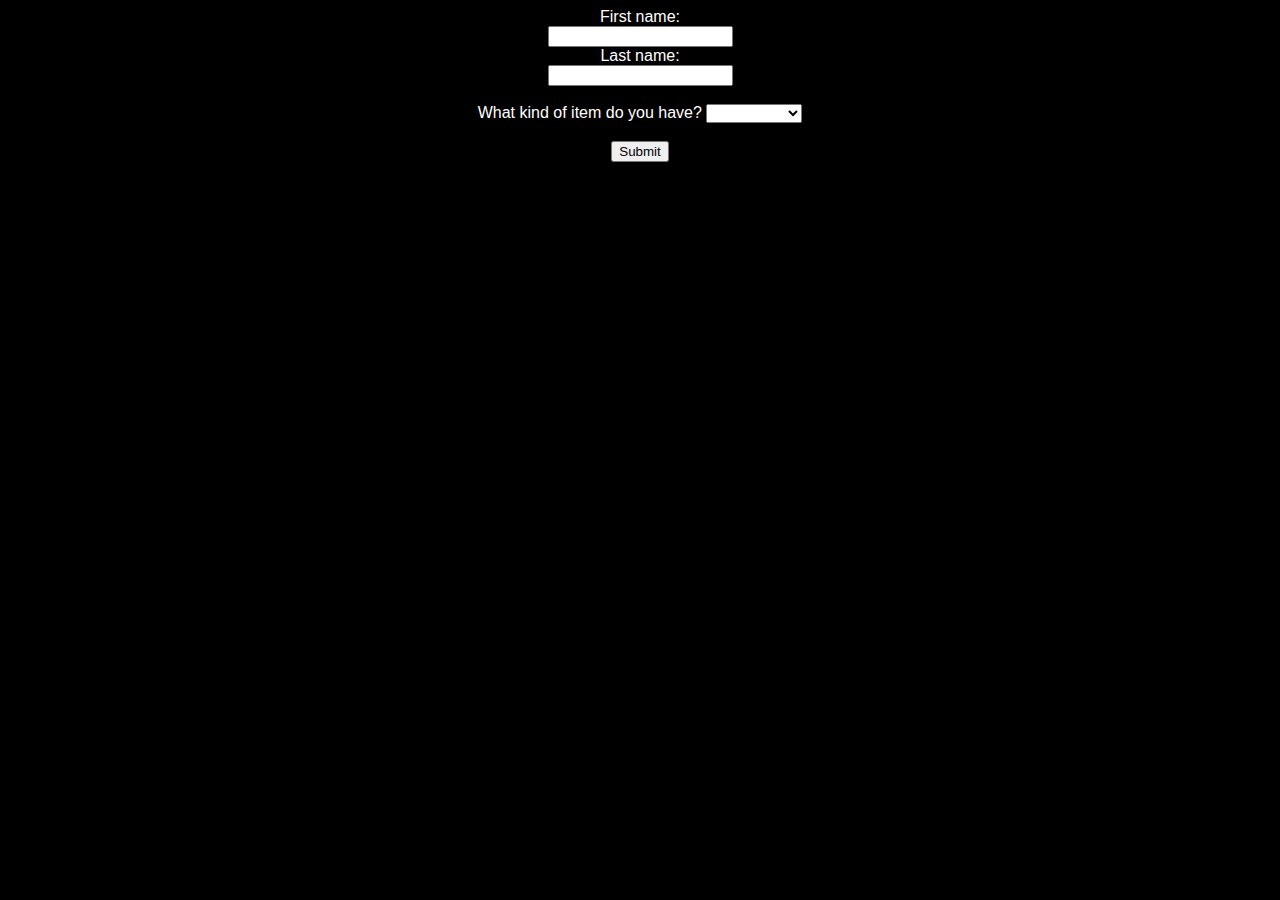
==== templates/quiz.html @ c52973c9 "Co-authored-by: Annie Pi <api9@unc.edu> Co-authored-by: Anusha Gondi <anugondi@users.noreply.github." ====
<!DOCTYPE html>
<html lang="en">
    <head>
        <meta charset="UTF-8">
        <title>quiz page but we can change this</title>
        <link rel='stylesheet' href='/static/styles.css'/>
    </head>
    <body class="main-grid">
        <header>
        <form method="post">
            <label for="fname">First name:</label>
            <br />
            <input type="text" name="fname">
            <br />
            <label for="lname">Last name:</label>
            <br />
            <input type="text" name="lname">
            <br />
            <br>
            <label for="animal">What kind of item do you have?</label>
            <select class="one" name="animal">
                <option value="lion"></option>
                <option value="snake">Clothes</option>
                <option value="eagle">Food</option>
                <option value="badger">Electronics</option>
                <option value="badger">Plastic</option>
                <option value="badger">Old furniture</option>
            </select>
            <br />
            <br>
            <input class ="one" type="submit" value="Submit">
        </form>
    </header>
    </body>
</html>
---- static/styles.css ----
body {
    font-family: 'Lucida Sans', 'Lucida Sans Regular', 'Lucida Grande', 'Lucida Sans Unicode', Geneva, Verdana, sans-serif;
    background-color: black;
    color: white;
    text-align: center;
  }
  
  .main-grid {
    display: grid;
    grid-template-columns: 1fr;
    grid-template-rows: repeat(5, 1fr);
  }
  
  #index-header {
    grid-row: 3/4;
  }
  
  #intro {
    border-radius: 8px;
    padding: 2%;
    background-color: white;
    color: blue;
  }
  
  #intro:hover {
    background-color:blue;
    color: white;
  }
  
  a {
    text-decoration: none;
    color: blue;
  }
  
  .one {
    font-family: 'Lucida Sans', 'Lucida Sans Regular', 'Lucida Grande', 'Lucida Sans Unicode', Geneva, Verdana, sans-serif;
    
  }
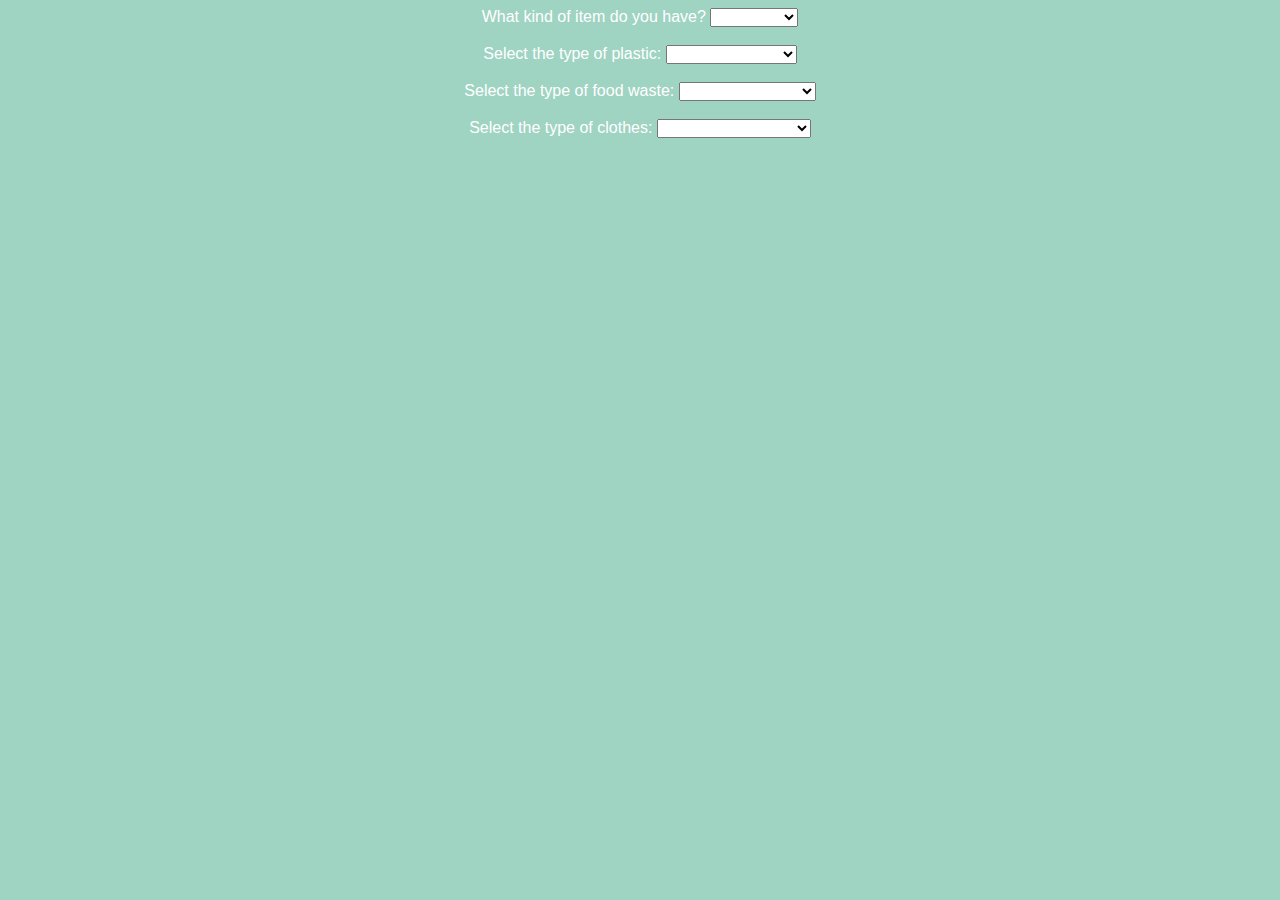
==== commit 1255c960: "Progress" ====
--- a/templates/quiz.html
+++ b/templates/quiz.html
@@ -2,33 +2,49 @@
 <html lang="en">
     <head>
         <meta charset="UTF-8">
-        <title>quiz page but we can change this</title>
+        <title>finally worked!!!</title>
         <link rel='stylesheet' href='/static/styles.css'/>
     </head>
-    <body class="main-grid">
+    <body class="quiz-grid">
         <header>
         <form method="post">
-            <label for="fname">First name:</label>
-            <br />
-            <input type="text" name="fname">
-            <br />
-            <label for="lname">Last name:</label>
-            <br />
-            <input type="text" name="lname">
-            <br />
+            <label class="question" for="item_type">What kind of item do you have?</label>
+            <select name="item">
+                <option></option>
+                <option value="Clothes">Clothes</option>
+                <option value="Food">Food</option>
+                <option value="Electroincs">Electronics</option>
+                <option value="Plastic">Plastic</option>
+            </select>
             <br>
-            <label for="animal">What kind of item do you have?</label>
-            <select class="one" name="animal">
-                <option value="lion"></option>
-                <option value="snake">Clothes</option>
-                <option value="eagle">Food</option>
-                <option value="badger">Electronics</option>
-                <option value="badger">Plastic</option>
-                <option value="badger">Old furniture</option>
+            <br>
+            <!-- <input class ="one" type="submit" value="Submit"> -->
+            <label class="question" for="plastic">Select the type of plastic:</label>
+            <select name="type of plastic">
+                <option></option>
+                <option value="Hard Plastic">Hard Plastic</option>
+                <option value="Single-Use">Single-Use Plastic</option>
             </select>
-            <br />
             <br>
-            <input class ="one" type="submit" value="Submit">
+            <br>
+            <label class="question" for="food">Select the type of food waste:</label>
+            <select name="food">
+                <option></option>
+                <option value="Foods that have gone bad">Rotten food</option>
+                <option value="Ingredients I Don't Know What to Do With">Unused ingredients</option>
+            </select>
+            <br>
+            <br>
+            <label class="question" for="clothes">Select the type of clothes:</label>
+            <select name="clothes">
+                <option></option>
+                <option value="Shirts/Tops">Shirts/Tops</option>
+                <option value="Pants/Bottoms">Pants/Bottoms</option>
+                <option value="Undergarmets and Socks">Undergarments/Socks</option>
+            </select>
+            <br>
+            <br>
+            
         </form>
     </header>
     </body>
--- a/static/styles.css
+++ b/static/styles.css
@@ -1,6 +1,6 @@
 body {
     font-family: 'Lucida Sans', 'Lucida Sans Regular', 'Lucida Grande', 'Lucida Sans Unicode', Geneva, Verdana, sans-serif;
-    background-color: black;
+    background-color: rgb(159, 211, 194);
     color: white;
     text-align: center;
   }
@@ -16,15 +16,15 @@
   }
   
   #intro {
-    border-radius: 8px;
+    border-radius: 18px;
     padding: 2%;
-    background-color: white;
-    color: blue;
+    background-color: rgb(228, 217, 182);
+    color: rgb(10, 10, 10);
   }
   
   #intro:hover {
-    background-color:blue;
-    color: white;
+    background-color:rgb(228, 217, 182);
+    color: rgb(255, 255, 255);
   }
   
   a {
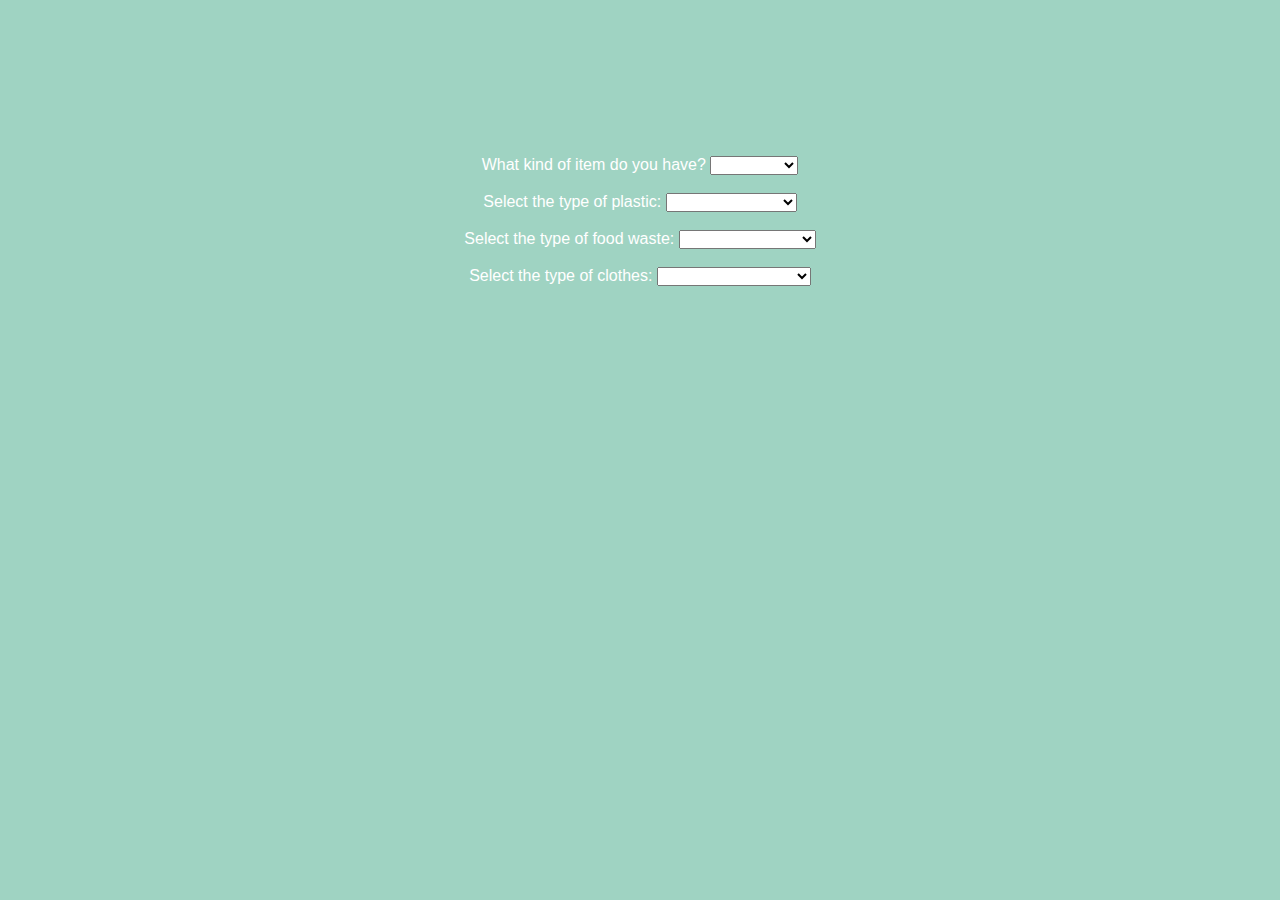
==== commit 086000bb: "Co-authored-by: Christina Yi <cdyi51@users.noreply.github.com> Co-authored-by: Annie Pi <api9@unc.ed" ====
--- a/templates/quiz.html
+++ b/templates/quiz.html
@@ -6,7 +6,7 @@
         <link rel='stylesheet' href='/static/styles.css'/>
     </head>
     <body class="quiz-grid">
-        <header>
+        <header class='quiz-header'>
         <form method="post">
             <label class="question" for="item_type">What kind of item do you have?</label>
             <select name="item">
@@ -16,9 +16,9 @@
                 <option value="Electroincs">Electronics</option>
                 <option value="Plastic">Plastic</option>
             </select>
+            <!-- <input class ="one" type="submit" value="Submit"> -->
             <br>
             <br>
-            <!-- <input class ="one" type="submit" value="Submit"> -->
             <label class="question" for="plastic">Select the type of plastic:</label>
             <select name="type of plastic">
                 <option></option>
--- a/static/styles.css
+++ b/static/styles.css
@@ -7,24 +7,39 @@
   
   .main-grid {
     display: grid;
-    grid-template-columns: 1fr;
-    grid-template-rows: repeat(5, 1fr);
+    grid-template-columns: 10% 1fr 10%;
+    grid-template-rows: 100px 1fr 50px;
+  }
+
+.quiz-grid {
+  display: grid;
+  grid-template-rows: repeat(3, 1fr);
+}
+
+.quiz-header {
+  grid-row: 2/3;
+}
+
+  #index-header {
+    grid-row: 2/3;
+    grid-column: 2/3;
   }
   
-  #index-header {
-    grid-row: 3/4;
-  }
-  
+#blurb {
+  border: 1px solid white;
+  padding: 3%;
+}
+
   #intro {
-    border-radius: 18px;
+    border-radius: 14px;
     padding: 2%;
     background-color: rgb(228, 217, 182);
     color: rgb(10, 10, 10);
   }
   
   #intro:hover {
-    background-color:rgb(228, 217, 182);
-    color: rgb(255, 255, 255);
+    background-color: black;
+    color: rgb(228, 217, 182);
   }
   
   a {
